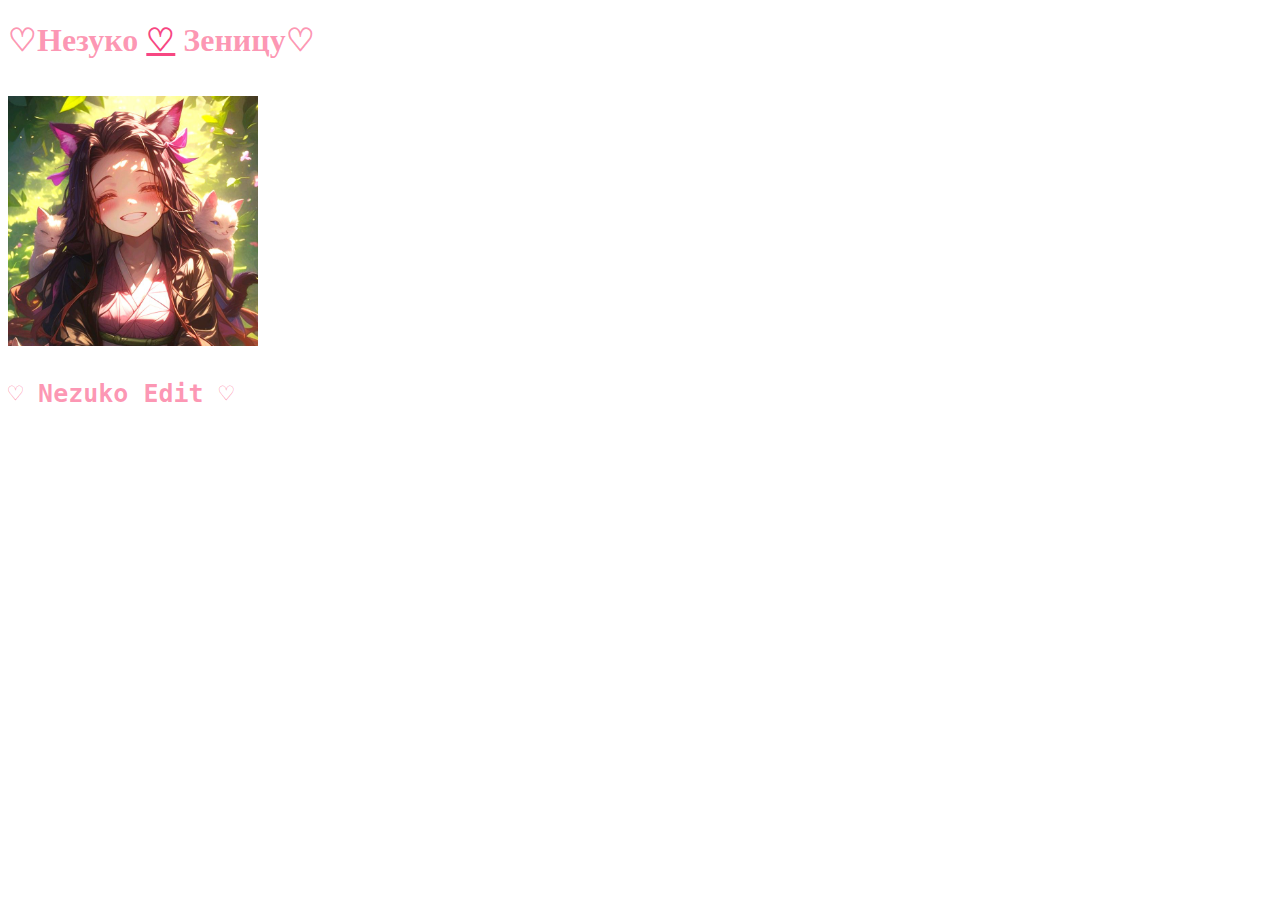
==== index.html @ bb382c01 "Homework 4" ====
<!DOCTYPE html>
<html lang="en">
<head>
    <meta charset="UTF-8">
    <meta name="viewport" content="width=device-width, initial-scale=1.0">
    <title>Homework</title>
    <link rel="icon" href="Nezuko.jpg">
    <link rel="stylesheet" href="style.css">
</head>
<body>
    <h1 class="first">♡Незуко <a class="heart" href="new.html">♡</a> Зеницу♡
    <br>
    <br>
    <img src="Nezuko.jpg" alt="Nezuko" width="250" height="250">
    <br>
    <p class="nezukoedit">♡ Nezuko Edit ♡</p>
    <iframe width="560" height="315" src="https://www.youtube.com/embed/9VvJ8u7m1bg?si=xZVXPvxIKJhutDvy" title="YouTube video player" frameborder="0" allow="accelerometer; autoplay; clipboard-write; encrypted-media; gyroscope; picture-in-picture; web-share" referrerpolicy="strict-origin-when-cross-origin" allowfullscreen></iframe>
</body>
</html>
---- style.css ----
.first{
    color: rgba(250, 0, 71, 0.414); 
}
.nezukoedit{
    font-size: 25px;
    color: rgba(250, 0, 71, 0.414); 
    font-family: monospace;
}
.heart{
    color: rgb(247, 71, 130); 
}
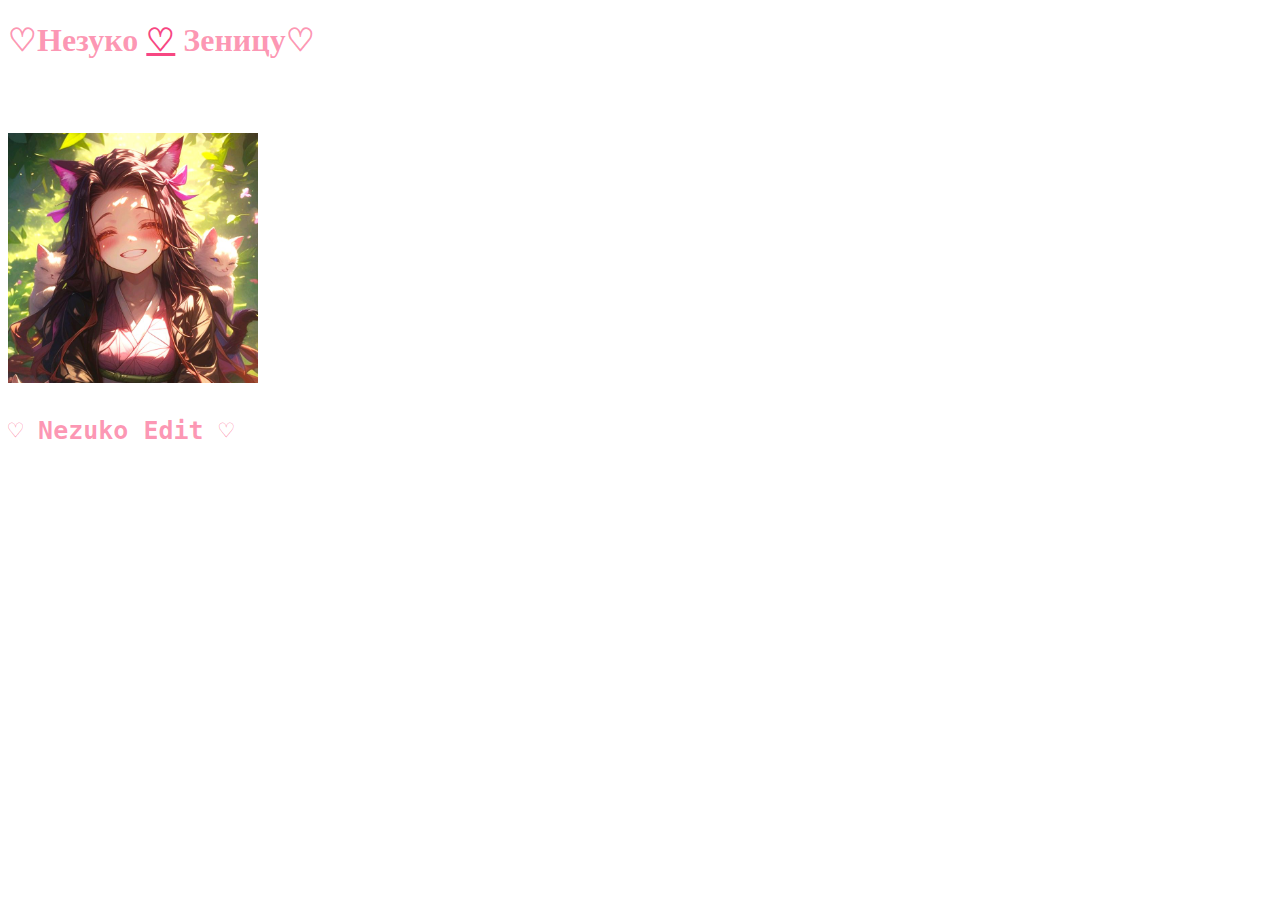
==== commit 530a6908: "br" ====
--- a/index.html
+++ b/index.html
@@ -11,6 +11,7 @@
     <h1 class="first">♡Незуко <a class="heart" href="new.html">♡</a> Зеницу♡
     <br>
     <br>
+    <br>
     <img src="Nezuko.jpg" alt="Nezuko" width="250" height="250">
     <br>
     <p class="nezukoedit">♡ Nezuko Edit ♡</p>
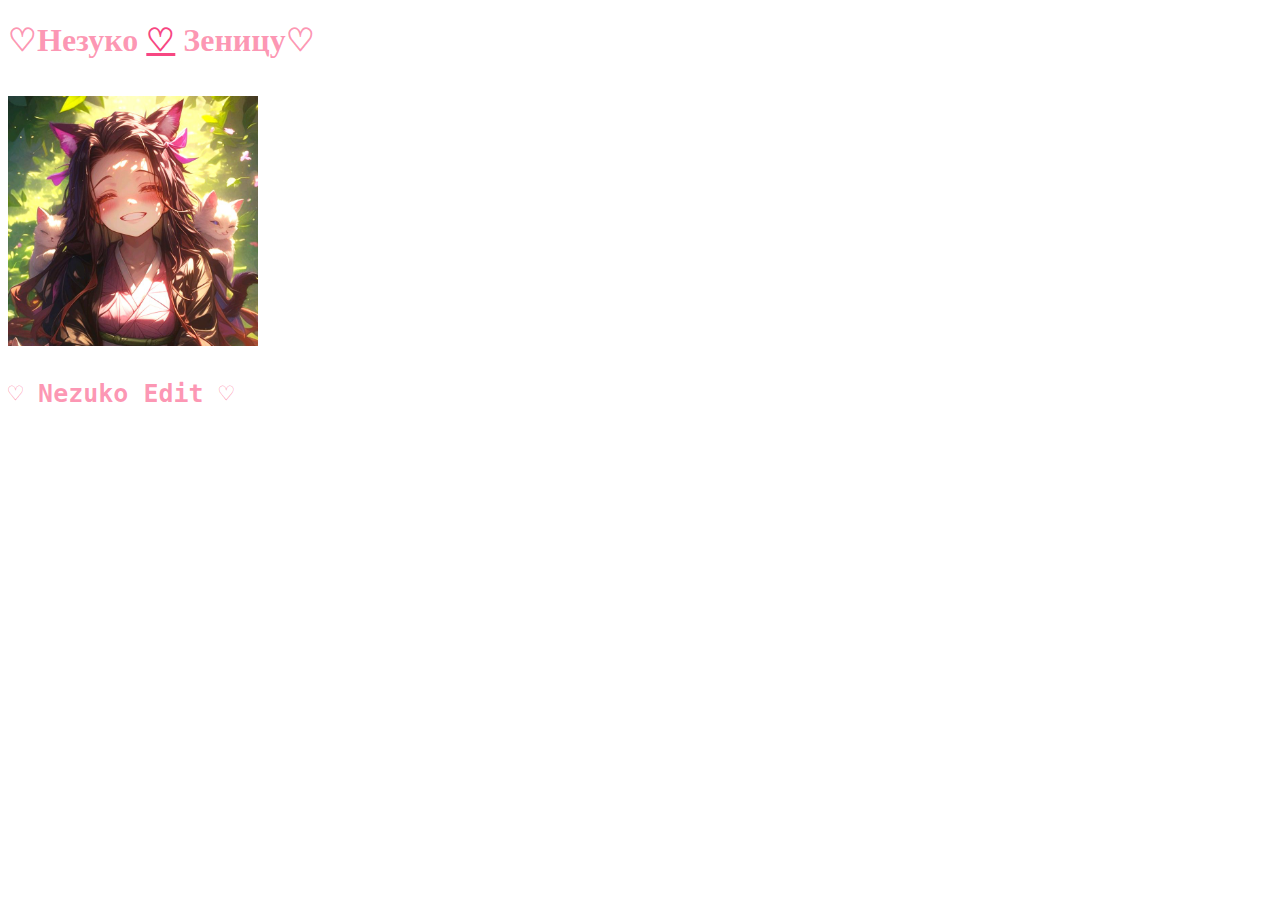
==== commit 755d8b76: "br" ====
--- a/index.html
+++ b/index.html
@@ -11,7 +11,6 @@
     <h1 class="first">♡Незуко <a class="heart" href="new.html">♡</a> Зеницу♡
     <br>
     <br>
-    <br>
     <img src="Nezuko.jpg" alt="Nezuko" width="250" height="250">
     <br>
     <p class="nezukoedit">♡ Nezuko Edit ♡</p>
